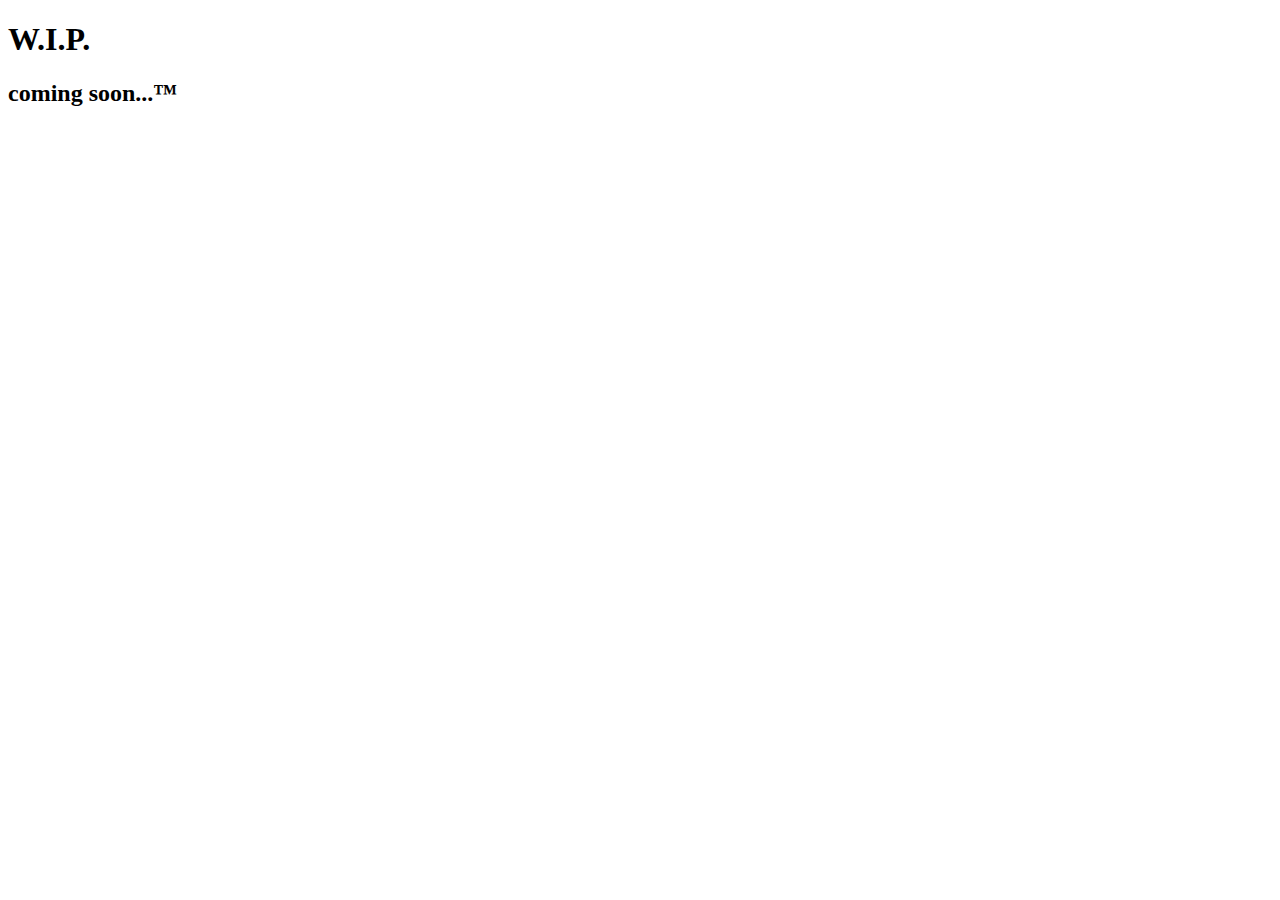
==== ONI/ONI.html @ 94d2f6ea "updates" ====
﻿<!DOCTYPE html>
<html>
	<head>
		<meta charset="UTF-8-BOM" />
		<meta name="author" content="BioBrain" />
		<meta name="description" content="ONI calculator" />
		<meta id="ver" name="version" content="0a.1.000" />
		<meta name="viewport" content="width=device-width, initial-scale=1.0" />
		<title>ONI calculator</title>
		<!-- <link rel="stylesheet" href="TD2.css" /> -->
		<script src="ONI.db.js"></script>
		<!-- <script src="../../js/libs/B10dbug.min.js"></script> -->
		<!-- <script src="../../js/libs/B10Libs.min.js"></script> -->
		<!-- <script src="../../js/libs/B10Maths.min.js"></script> -->
		<script src="./../../B10Libs/minfd/B10dbug.min.js"></script>
		<script src="./../../B10Libs/minfd/B10Libs.min.js"></script>
		<!-- <script src="../../js/libs/lodash.min.js"></script> -->
		<!-- <script src="https://cdn.jsdelivr.net/npm/lodash@4.17.21/lodash.min.js" integrity="sha256-qXBd/EfAdjOA2FGrGAG+b3YBn2tn5A6bhz+LSgYD96k=" crossorigin="anonymous"></script> -->
		<!-- <script src="https://code.jquery.com/jquery-3.7.1.slim.min.js" integrity="sha256-kmHvs0B+OpCW5GVHUNjv9rOmY0IvSIRcf7zGUDTDQM8=" crossorigin="anonymous"></script> -->
		<script src="main.js"></script>
	</head>

	<body>
		<h1>W.I.P.</h1>
		<h2>coming soon...™</h2>
	</body>
</html>
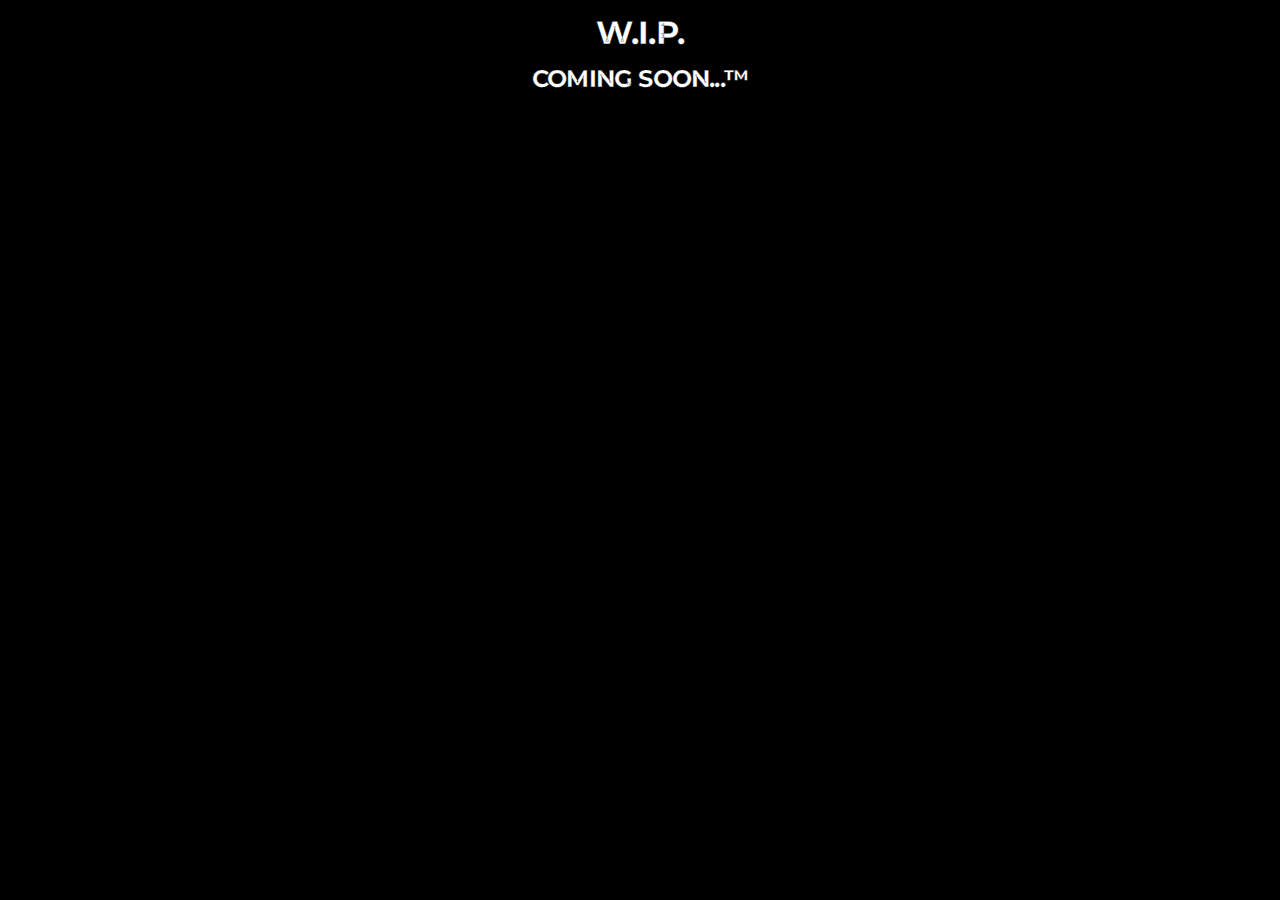
==== commit 800c24fa: "update" ====
--- a/ONI/ONI.html
+++ b/ONI/ONI.html
@@ -7,16 +7,44 @@
 		<meta id="ver" name="version" content="0a.1.000" />
 		<meta name="viewport" content="width=device-width, initial-scale=1.0" />
 		<title>ONI calculator</title>
+		<link rel="preconnect" href="https://fonts.googleapis.com" />
+		<link rel="preconnect" href="https://fonts.gstatic.com" crossorigin />
+		<link
+			href="https://fonts.googleapis.com/css2?family=Montserrat:ital,wght@0,100..900;1,100..900&display=swap"
+			rel="stylesheet"
+		/>
+		<style>
+			body {
+				background-color: #000;
+				color: #fff;
+				font-family: 'Montserrat', 'Courier New', monospace;
+				font-size: 1em;
+				letter-spacing: -0.05em;
+				line-height: 1.5em;
+				margin: 0;
+				padding: 0;
+				text-shadow: 0px 0px 1px black;
+				text-transform: uppercase;
+				-webkit-text-stroke: 0.0175em black;
+			}
+			h1 {
+				text-align: center;
+			}
+			h2 {
+				text-align: center;
+			}
+			#ver {
+				display: none;
+			}
+		</style>
 		<!-- <link rel="stylesheet" href="TD2.css" /> -->
-		<script src="ONI.db.js"></script>
-		<!-- <script src="../../js/libs/B10dbug.min.js"></script> -->
-		<!-- <script src="../../js/libs/B10Libs.min.js"></script> -->
-		<!-- <script src="../../js/libs/B10Maths.min.js"></script> -->
-		<script src="./../../B10Libs/minfd/B10dbug.min.js"></script>
-		<script src="./../../B10Libs/minfd/B10Libs.min.js"></script>
+		<script src="../js/libs/B10dbug.min.js"></script>
+		<script src="../js/libs/B10Libs.min.js"></script>
+		<!-- <script src="../js/libs/B10Maths.min.js"></script> -->
 		<!-- <script src="../../js/libs/lodash.min.js"></script> -->
 		<!-- <script src="https://cdn.jsdelivr.net/npm/lodash@4.17.21/lodash.min.js" integrity="sha256-qXBd/EfAdjOA2FGrGAG+b3YBn2tn5A6bhz+LSgYD96k=" crossorigin="anonymous"></script> -->
 		<!-- <script src="https://code.jquery.com/jquery-3.7.1.slim.min.js" integrity="sha256-kmHvs0B+OpCW5GVHUNjv9rOmY0IvSIRcf7zGUDTDQM8=" crossorigin="anonymous"></script> -->
+		<script src="ONI.db.js"></script>
 		<script src="main.js"></script>
 	</head>
 
